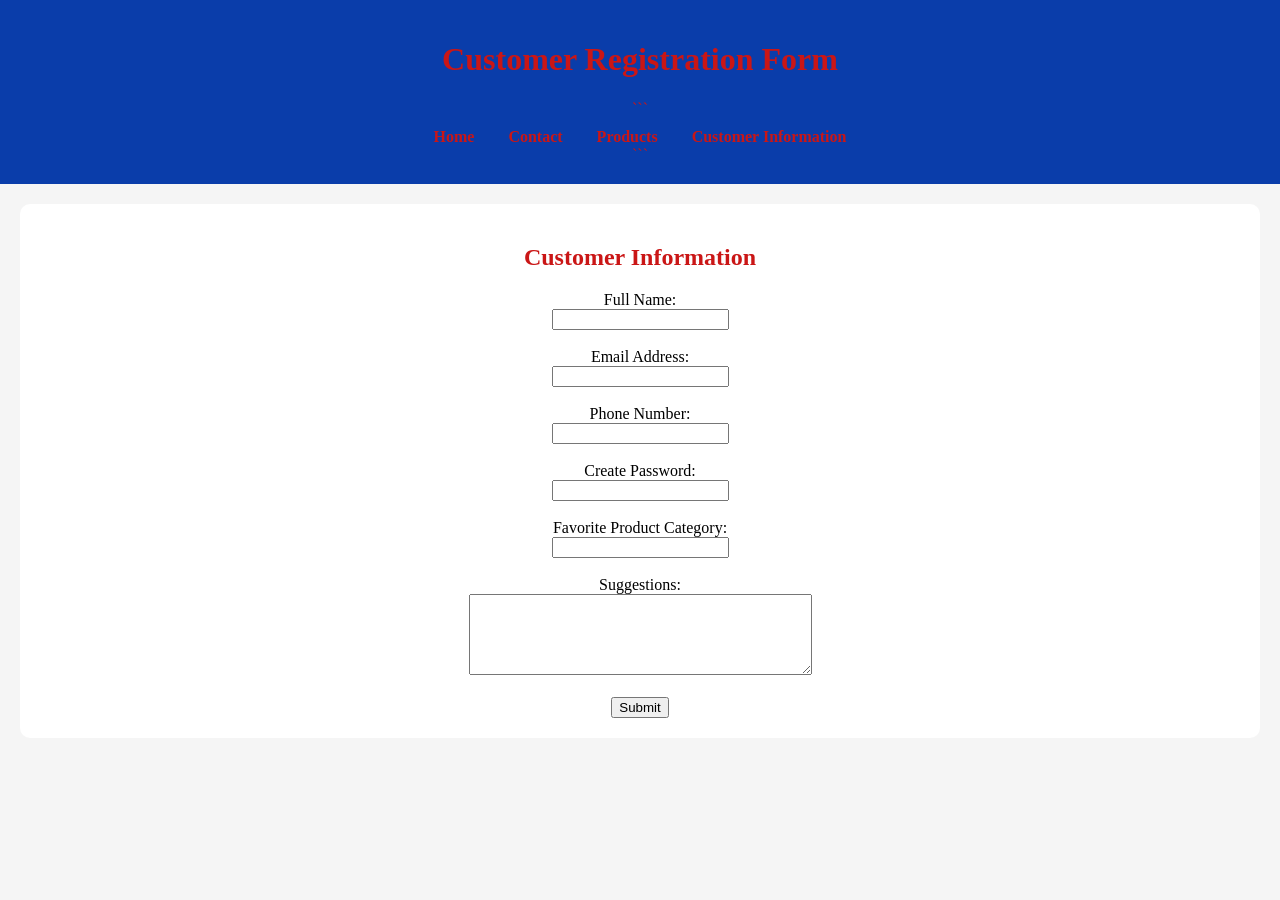
==== form.html @ 1afb051d "Add files via upload" ====
<!DOCTYPE html>

<html lang="en">
<head>
    <meta charset="UTF-8">
    <meta name="viewport" content="width=device-width, initial-scale=1.0">
    <title>Customer Form - Jason's Haitian Emporium</title>
    <link rel="stylesheet" href="style.css">
</head>

<body>

<header>
    <h1>Customer Registration Form</h1>

```
<nav>
    <a href="index.html">Home</a>
    <a href="contact.html">Contact</a>
    <a href="products.html">Products</a>
    <a href="form.html">Customer Information</a>
</nav>
```

</header>

<main>

<section>

<h2>Customer Information</h2>

<form>

<label for="fullname">Full Name:</label><br> <input type="text" id="fullname" name="fullname" required><br><br>

<label for="email">Email Address:</label><br> <input type="email" id="email" name="email" required><br><br>

<label for="phone">Phone Number:</label><br> <input type="tel" id="phone" name="phone"><br><br>

<label for="password">Create Password:</label><br> <input type="password" id="password" name="password"><br><br>

<label for="favorite">Favorite Product Category:</label><br>

<input list="categories" name="favorite" id="favorite">

<datalist id="categories">
    <option value="Drinks">
    <option value="Snacks">
    <option value="Platters">
</datalist>

<br><br>

<label for="comments">Suggestions:</label><br>

<textarea id="comments" rows="5" cols="40"></textarea>

<br><br>

<input type="submit" value="Submit">

</form>

</section>

</main>

</body>
</html>
---- style.css ----
body {
    font-family: 'Times New Roman', Times, serif, sans-serif;
    background-color: #f5f5f5;
    margin: 0;
    padding: 0;
    text-align: center;
}

header {
    background-color: #0a3daa;
    color: rgb(202, 22, 22);
    text-align: center;
    padding: 20px;
}

nav {
    margin-top: 10px;
}

nav a {
    color: rgb(202, 22, 22);
    text-decoration: none;
    margin: 0 15px;
    font-weight: bold;
}

main {
    padding: 20px;
}

section {
    background-color: white;
    padding: 20px;
    margin-bottom: 20px;
    border-radius: 10px;
}

h2 {
    color: rgb(202, 22, 22);
}

img {
    width: 100%;
    max-width: 600px;
    border-radius: 10px;
    margin: auto;
    display: flex;
    justify-content: center;
    align-items: center;
}

/* Tables */

table {
    width: 80%;
    margin-bottom: 20px;
    border-collapse: collapse;
    margin-left: auto;
    margin-right: auto;
}

table, th, td {
    border: 1px solid black;
}

th, td {
    padding: 10px;
    text-align: center;
}


/* Flexbox */

.flex-container {
    display: flex;
    justify-content: space-around;
    gap: 20px;
    flex-wrap: wrap;
}

.column {
    background-color: #f0f0f0;
    padding: 15px;
    width: 250px;
    border-radius: 10px;

}

/* Responsive Design */

@media screen and (max-width: 768px) {

    nav {
        display: flex;
        flex-direction: column;
        gap: 10px;
    }

    .flex-container {
        flex-direction: column;
        align-items: center;
    }

    iframe {
        width: 100%;
        height: auto;
    }

    table {
        width: 100%;
    }

    img {
        width: 100%;
        height: auto;
    }
}
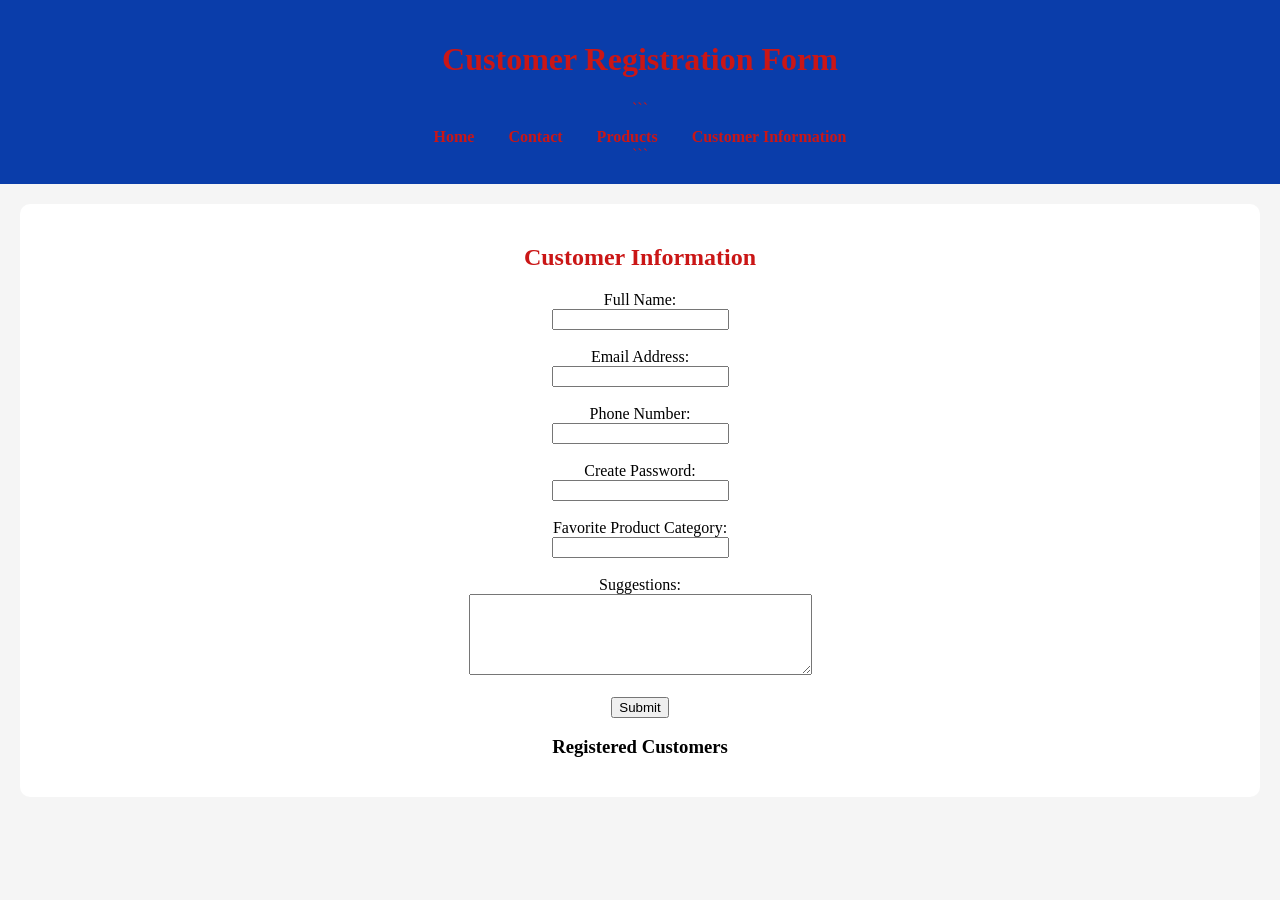
==== commit e6e2b562: "Add files via upload" ====
--- a/form.html
+++ b/form.html
@@ -32,6 +32,8 @@
 
 <form>
 
+<form id="customerForm"></form>
+
 <label for="fullname">Full Name:</label><br> <input type="text" id="fullname" name="fullname" required><br><br>
 
 <label for="email">Email Address:</label><br> <input type="email" id="email" name="email" required><br><br>
@@ -58,13 +60,24 @@
 
 <br><br>
 
-<input type="submit" value="Submit">
+<!-- <input type="submit" value="Submit"> -->
+
+<button type="submit" id="submitBtn">
+    Submit
+
+</button>
 
 </form>
+
+<h3>Registered Customers</h3>
+
+<ul id="customerList"></ul>
 
 </section>
 
 </main>
 
+<script src="script.js"></script>
+
 </body>
 </html>
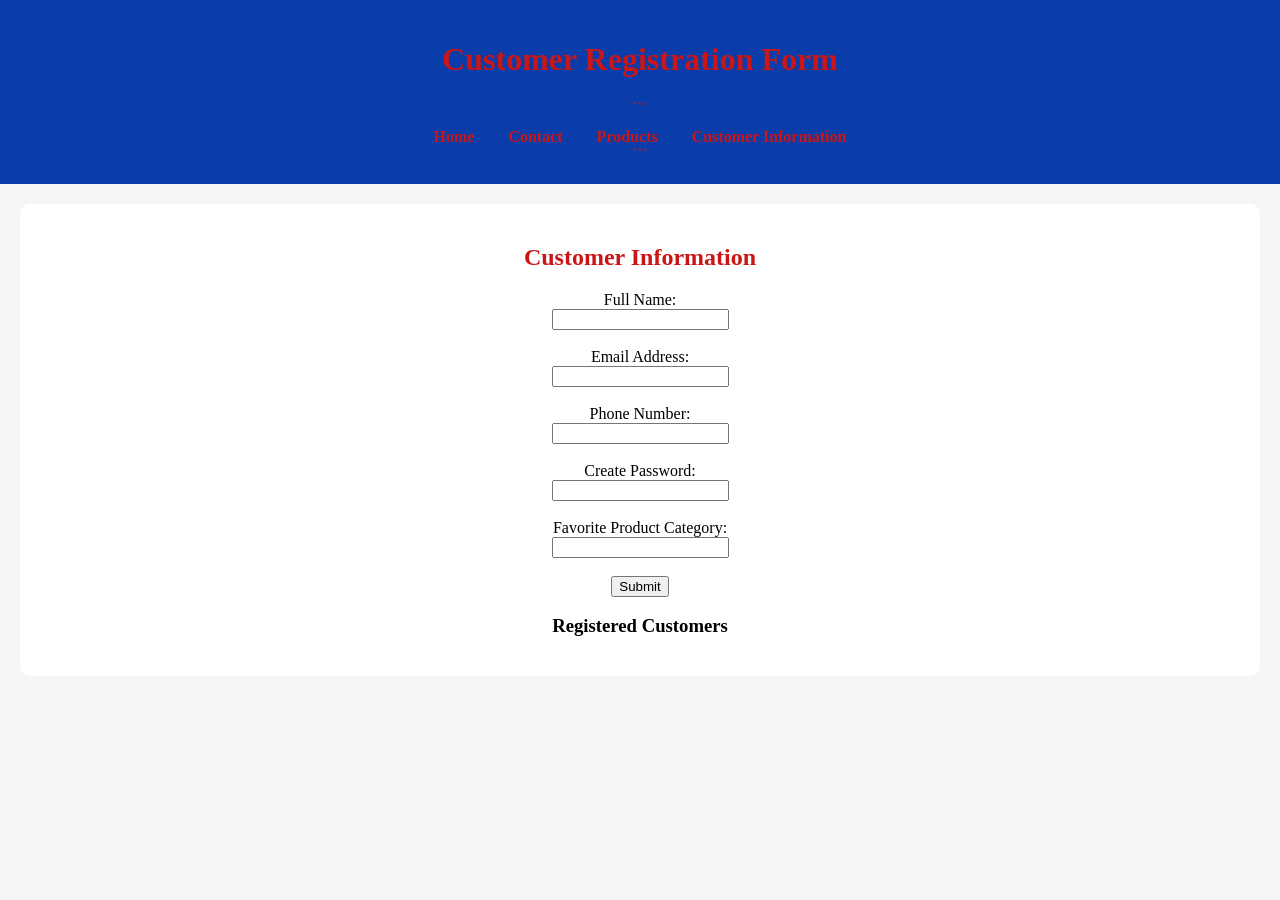
==== commit fccfa99a: "Add files via upload" ====
--- a/form.html
+++ b/form.html
@@ -30,9 +30,7 @@
 
 <h2>Customer Information</h2>
 
-<form>
-
-<form id="customerForm"></form>
+<form id="customerForm">
 
 <label for="fullname">Full Name:</label><br> <input type="text" id="fullname" name="fullname" required><br><br>
 
@@ -54,15 +52,16 @@
 
 <br><br>
 
-<label for="comments">Suggestions:</label><br>
+<!-- <label for="comments">Suggestions:</label><br>
 
 <textarea id="comments" rows="5" cols="40"></textarea>
 
-<br><br>
+<br><br> -->
 
 <!-- <input type="submit" value="Submit"> -->
 
-<button type="submit" id="submitBtn">
+<button type="submit" id="submitButton">
+    
     Submit
 
 </button>
